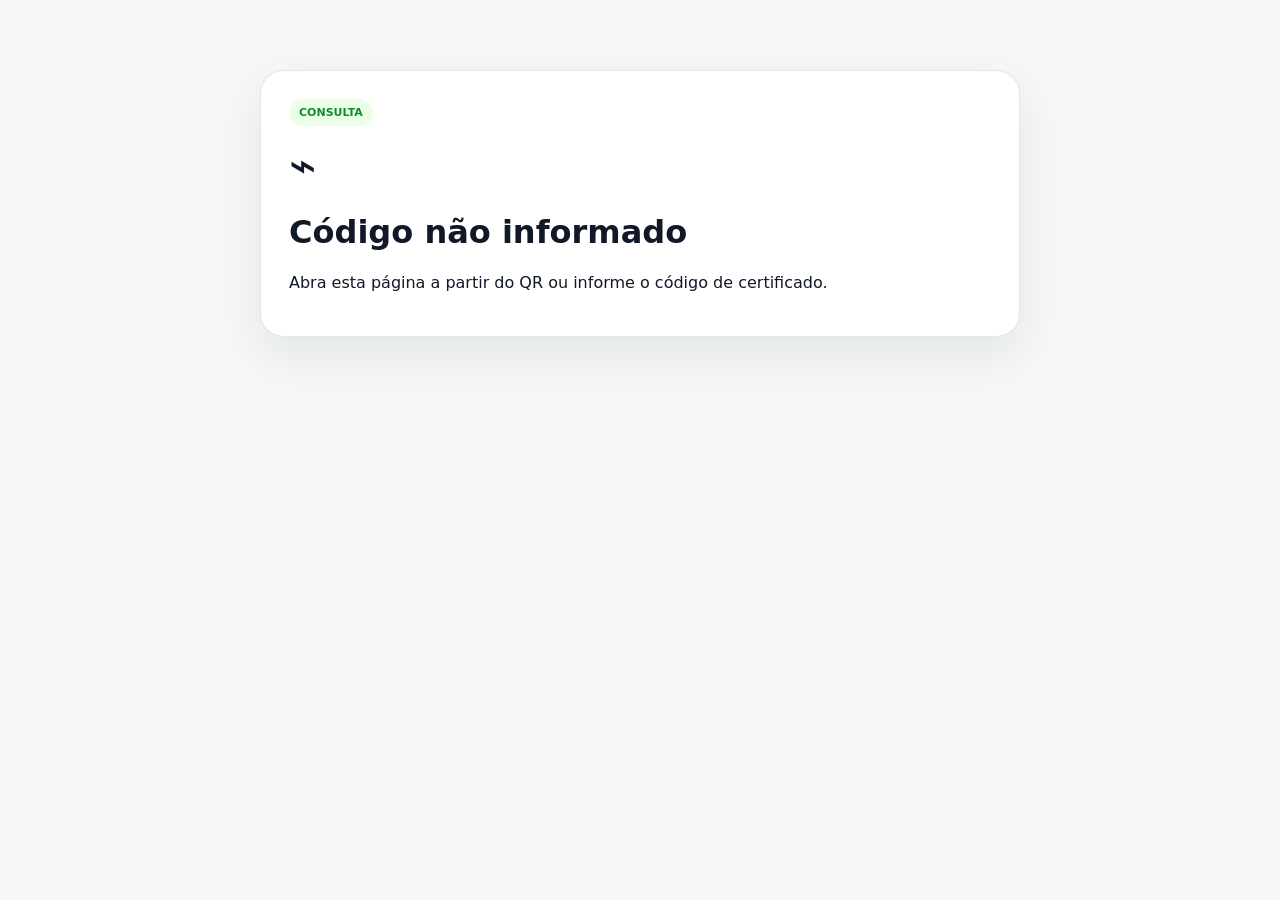
==== validar.html @ 7fd1da0c "substituir os arquivos antigos." ====
<!DOCTYPE html><html lang="pt-BR"><head><meta charset="UTF-8"><meta name="viewport" content="width=device-width,initial-scale=1"><title>Validação de Certificado</title><style>body{margin:0;font-family:Inter,system-ui,sans-serif;background:#f5f8f6;color:#111827}.wrap{max-width:760px;margin:50px auto;padding:20px}.card{background:white;border:1px solid #dfe8e2;border-radius:24px;padding:28px;box-shadow:0 18px 50px rgba(0,0,0,.08)}.badge{display:inline-block;padding:7px 10px;border-radius:999px;background:#eaffE6;color:#128b29;font-weight:800;font-size:11px}.ok{font-size:46px;margin:12px 0}.grid{display:grid;gap:10px;margin:20px 0}.row{padding:12px;border-radius:12px;background:#f7faf8;border:1px solid #e5ece7}.row small,.row b{display:block}.row small{font-size:9px;color:#6b7a72;letter-spacing:.12em}.row b{margin-top:4px}.note{font-size:11px;color:#607067;line-height:1.55;margin-top:18px}.warn{background:#fff8e8;border-color:#f3d28a}</style></head><body><div class="wrap"><div class="card" id="card"></div></div><script>
const q=new URLSearchParams(location.search),code=q.get('codigo')||'',hash=q.get('h')||'',name=q.get('n')||'',course=q.get('c')||'',date=q.get('d')||'';
const card=document.getElementById('card');
function br(iso){if(!iso)return '—';const [y,m,d]=iso.split('-');return `${d}/${m}/${y}`}
if(!code){card.innerHTML='<span class="badge">CONSULTA</span><div class="ok">⌁</div><h1>Código não informado</h1><p>Abra esta página a partir do QR ou informe o código de certificado.</p>'}
else{card.innerHTML=`<span class="badge">CERTIFICADO CONSULTADO</span><div class="ok">✓</div><h1>${code}</h1><div class="grid"><div class="row"><small>ALUNO(A)</small><b>${name||'Não informado'}</b></div><div class="row"><small>FORMAÇÃO</small><b>${course||'Projetos de Infraestrutura de Recarga Veicular'}</b></div><div class="row"><small>CONCLUSÃO</small><b>${br(date)}</b></div><div class="row"><small>REGISTRO</small><b>${hash?hash.slice(0,10).toUpperCase():'—'}</b></div></div><div class="row warn"><b>Modo local da V5</b><span class="note">Esta página exibe os dados codificados no QR. Para validação pública antifraude em qualquer dispositivo, conecte a plataforma ao banco Supabase incluído no pacote. A estrutura do backend já está preparada.</span></div>`}
</script></body></html>
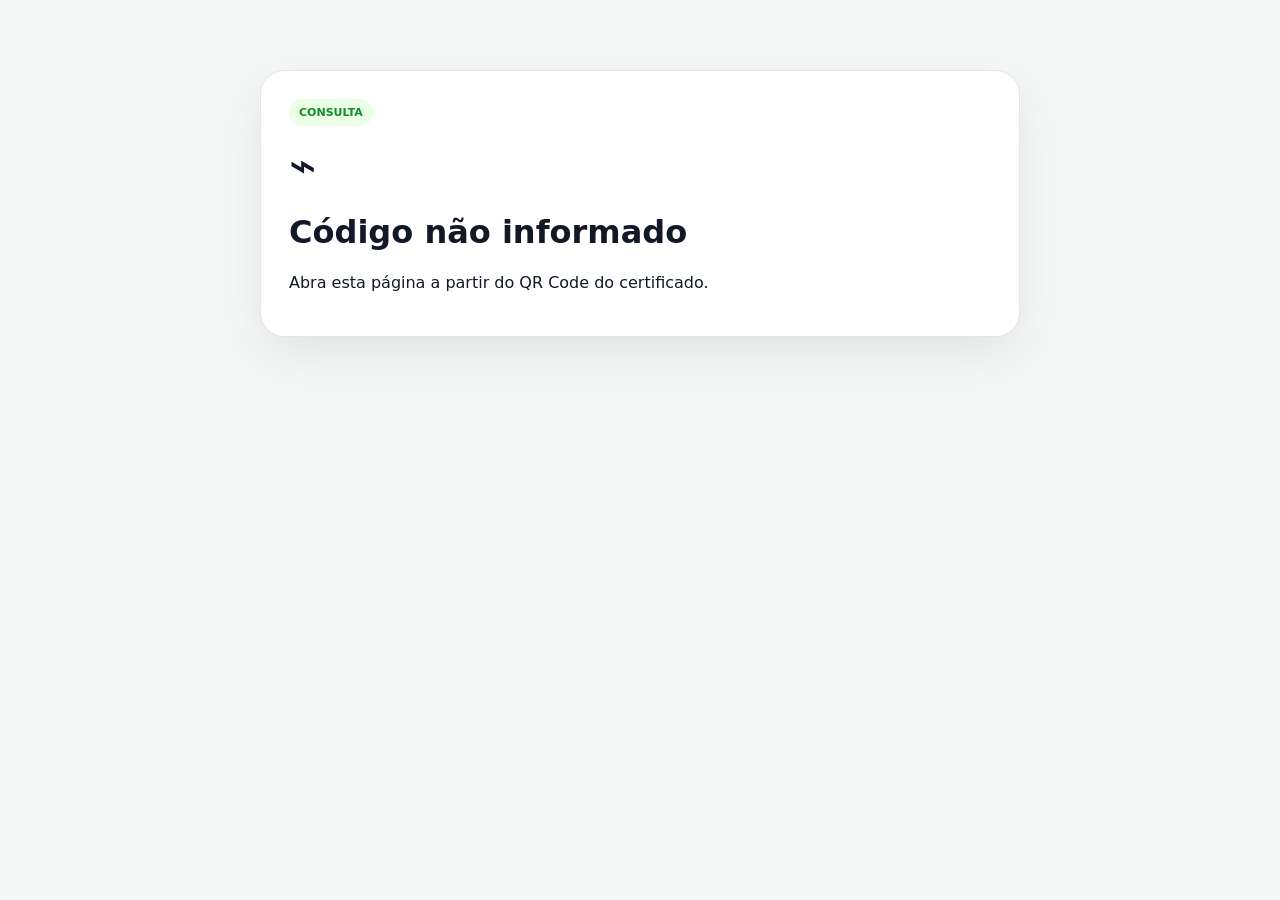
==== commit 98f6cefb: "Add files via upload" ====
--- a/validar.html
+++ b/validar.html
@@ -1,7 +1,9 @@
 <!DOCTYPE html><html lang="pt-BR"><head><meta charset="UTF-8"><meta name="viewport" content="width=device-width,initial-scale=1"><title>Validação de Certificado</title><style>body{margin:0;font-family:Inter,system-ui,sans-serif;background:#f5f8f6;color:#111827}.wrap{max-width:760px;margin:50px auto;padding:20px}.card{background:white;border:1px solid #dfe8e2;border-radius:24px;padding:28px;box-shadow:0 18px 50px rgba(0,0,0,.08)}.badge{display:inline-block;padding:7px 10px;border-radius:999px;background:#eaffE6;color:#128b29;font-weight:800;font-size:11px}.ok{font-size:46px;margin:12px 0}.grid{display:grid;gap:10px;margin:20px 0}.row{padding:12px;border-radius:12px;background:#f7faf8;border:1px solid #e5ece7}.row small,.row b{display:block}.row small{font-size:9px;color:#6b7a72;letter-spacing:.12em}.row b{margin-top:4px}.note{font-size:11px;color:#607067;line-height:1.55;margin-top:18px}.warn{background:#fff8e8;border-color:#f3d28a}</style></head><body><div class="wrap"><div class="card" id="card"></div></div><script>
-const q=new URLSearchParams(location.search),code=q.get('codigo')||'',hash=q.get('h')||'',name=q.get('n')||'',course=q.get('c')||'',date=q.get('d')||'';
+const q=new URLSearchParams(location.search),code=q.get('c')||q.get('codigo')||'',hash=q.get('h')||'';
 const card=document.getElementById('card');
-function br(iso){if(!iso)return '—';const [y,m,d]=iso.split('-');return `${d}/${m}/${y}`}
-if(!code){card.innerHTML='<span class="badge">CONSULTA</span><div class="ok">⌁</div><h1>Código não informado</h1><p>Abra esta página a partir do QR ou informe o código de certificado.</p>'}
-else{card.innerHTML=`<span class="badge">CERTIFICADO CONSULTADO</span><div class="ok">✓</div><h1>${code}</h1><div class="grid"><div class="row"><small>ALUNO(A)</small><b>${name||'Não informado'}</b></div><div class="row"><small>FORMAÇÃO</small><b>${course||'Projetos de Infraestrutura de Recarga Veicular'}</b></div><div class="row"><small>CONCLUSÃO</small><b>${br(date)}</b></div><div class="row"><small>REGISTRO</small><b>${hash?hash.slice(0,10).toUpperCase():'—'}</b></div></div><div class="row warn"><b>Modo local da V5</b><span class="note">Esta página exibe os dados codificados no QR. Para validação pública antifraude em qualquer dispositivo, conecte a plataforma ao banco Supabase incluído no pacote. A estrutura do backend já está preparada.</span></div>`}
+if(!code){
+  card.innerHTML='<span class="badge">CONSULTA</span><div class="ok">⌁</div><h1>Código não informado</h1><p>Abra esta página a partir do QR Code do certificado.</p>';
+}else{
+  card.innerHTML=`<span class="badge">CERTIFICADO CONSULTADO</span><div class="ok">✓</div><h1>${code}</h1><div class="grid"><div class="row"><small>FORMAÇÃO</small><b>Instalador de Carregadores Veiculares e Infraestrutura de Recarga</b></div><div class="row"><small>REGISTRO DE INTEGRIDADE</small><b>${hash?hash.toUpperCase():'—'}</b></div></div><div class="row warn"><b>Consulta técnica</b><span class="note">O QR foi otimizado para leitura em tela e PDF. A validação pública antifraude com nome, status e data requer a conexão desta página ao banco de certificados (estrutura Supabase incluída no pacote).</span></div>`;
+}
 </script></body></html>
